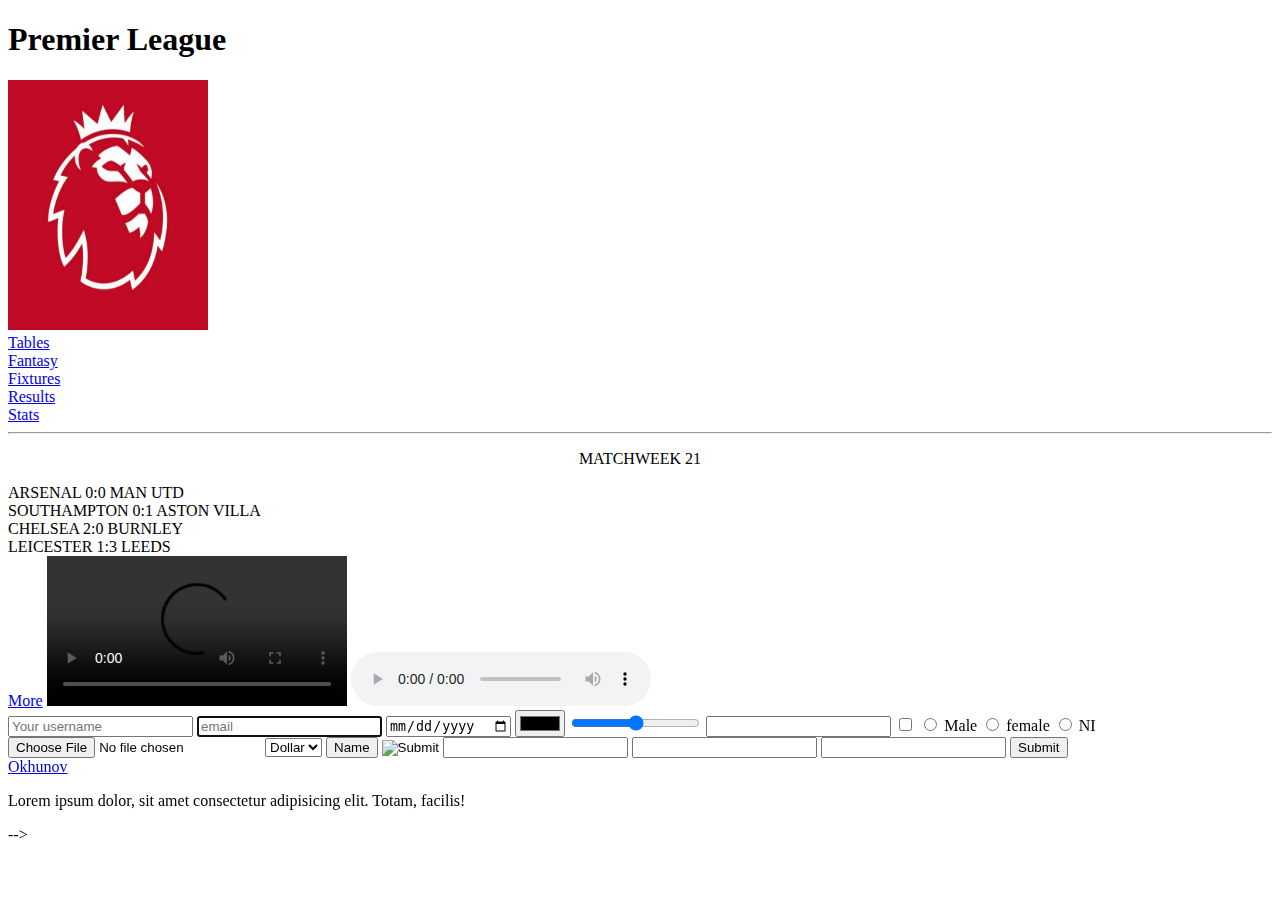
==== 1-dars.html @ 66cff7b4 "Second push" ====
<!DOCTYPE html>
<html lang="en">
<head>
  <meta charset="UTF-8">
  <meta name="viewport" content="width=device-width, initial-scale=1.0">
  <meta http-equiv="X-UA-Compatible" content="ie=edge">
  <title>HTML 5</title>
</head>
<body>
  <h1>Premier League</h1>
  <img src="pl.jpg" alt="barclays" width="200px" height="250px">
  <li><a href="#">Tables</a></li>
  <li><a href="#">Fantasy</a></li>
  <li><a href="#">Fixtures</a></li>
  <li><a href="#">Results</a></li>
  <li><a href="#">Stats</a></li>
  <hr>
  <center><p> MATCHWEEK 21</p></center>
  <span>ARSENAL 0:0 MAN UTD</span> <br>
  <span>SOUTHAMPTON 0:1 ASTON VILLA</span> <br>
  <span>CHELSEA 2:0 BURNLEY</span> <br>
  <span>LEICESTER 1:3 LEEDS</span> <br>
  <a href="www.premierleague.com">More</a>
  <!-- Media tags Image / Gif / Video / Audio / Iframe / SVG -->

  <video src="LivMancity.mp4" controls></video>
  <audio id="ispancha" src="ispancha.mp3" controls></audio>

  <form action="www.google.com">
    <input type="text" required maxlength="10" minlength="5" id="form_text" autocomplete="username" placeholder="Your username">
    <input type="email" required minlength="5" id="form_email" autocomplete="email" autofocus autocapitalize="true" placeholder="email">
    <input type="date" id="form_date">
    <input type="color" id="form_color">
    <input type="range" id="form_range">
    <input type="password" id="form_password" minlength="8">
    <input type="checkbox" id="form_checkbox">
    <input type="radio" id="form_radio" name="radio">
    <label for="form_radio">Male</label>
    <input type="radio" id="form_radio1" name="radio">
    <label for="form_radio1">female</label>
    <input type="radio" id="form_radio2" name="radio">
    <label for="form_radio2">NI</label>
    <input type="file" id="form_file">
    <select id="form_select">
      <option value="Dollar">Dollar</option>
      <option value="Sum">Sum</option>
      <option value="Rubl">Rubl</option>
    </select>
    <input type="button" value="Name">
    <input type="image" src="">
    <input type="hidden" name="" type="submit" role="button">
    <input type="number" id="">
    <input type="search" id="">
    <input type="url" id="">


    <button type="submit">Submit</button>
  </form>
  <a href="mailto:oxunoveldor@22gmail.com">Okhunov</a>
<p>Lorem ipsum dolor, sit amet consectetur adipisicing elit. Totam, facilis!</p>


  
<!-- 





  <style>
  h1{
    color:green
  }
  center{
    color:maroon
  }
  .wiki{
    float: right;
  }
  #ispancha{
    background-color: darkred;
  }
<address>Uzbekistan, Namangan</address>
<!-- Semantic tags -->
<!-- Navigation bar start -->
<!-- Navigation End -->
<!-- <header>
  <nav></nav>
</header>
<main>
  <article></article>
  <section></section>
  <aside></aside>
</main>
<footer></footer>

<ol>

  <li><a href="#">Home</a></li>
  <li><a href="About.html">About</a></li>
  <li><a href="#">Help</a></li>
</ol>
hi{
  color: "red";
}


<code>
.hi{
  color: "red";
}
</code>
<abbr title="Information Technology">IT</abbr>
<dfn title="Information Technology">IT</dfn>
<strong>html</strong>
<small>Lorem ipsum dolor sit amet consectetur.</small>
<span>10</span>
<sub>4</sub>
<span><sup>$</sup>50</span> --> -->
</body>
</html>
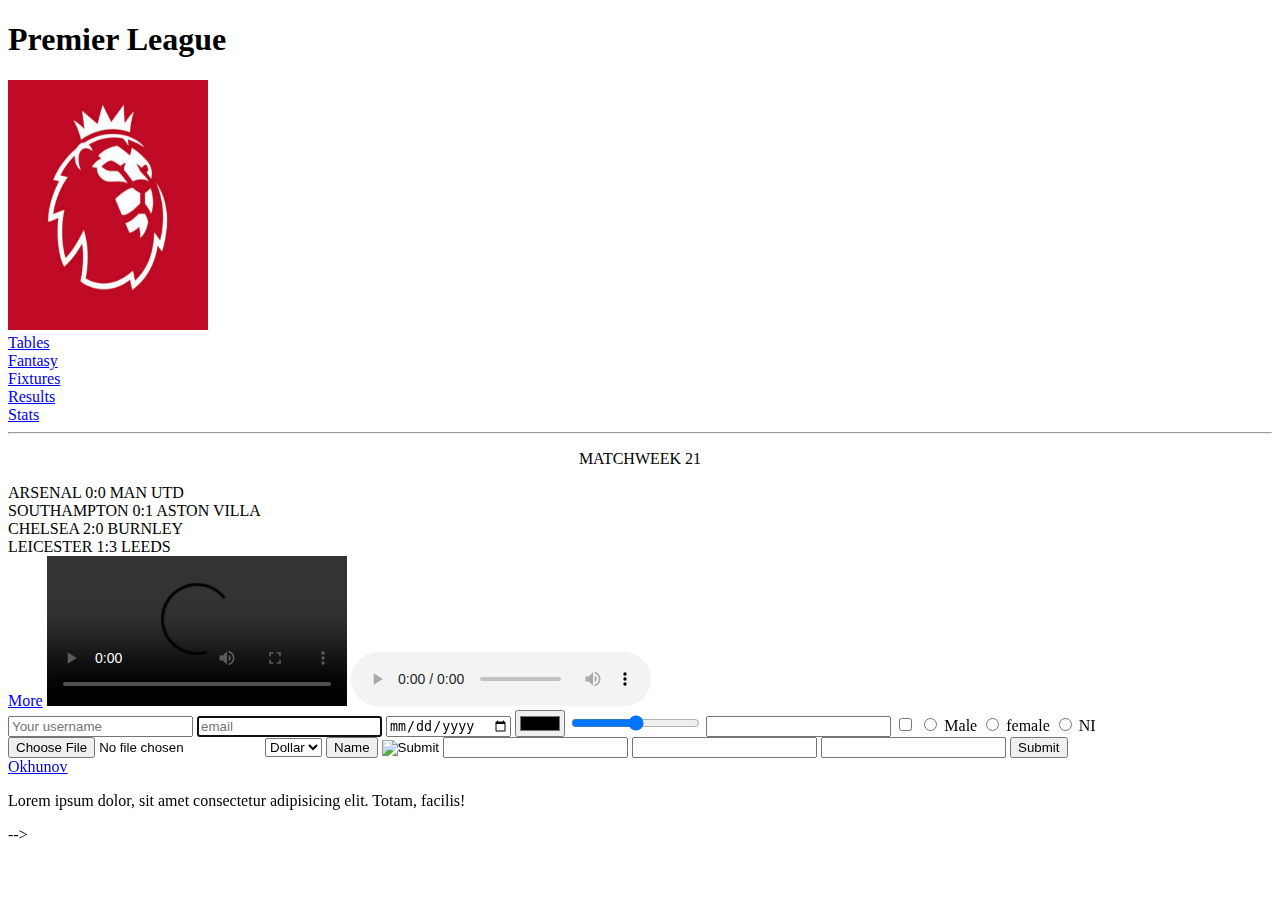
==== commit 7ddbbfca: "Third push" ====
--- a/1-dars.html
+++ b/1-dars.html
@@ -4,7 +4,7 @@
   <meta charset="UTF-8">
   <meta name="viewport" content="width=device-width, initial-scale=1.0">
   <meta http-equiv="X-UA-Compatible" content="ie=edge">
-  <title>HTML 5</title>
+  <title>HTML 5 Heeey</title>
 </head>
 <body>
   <h1>Premier League</h1>
